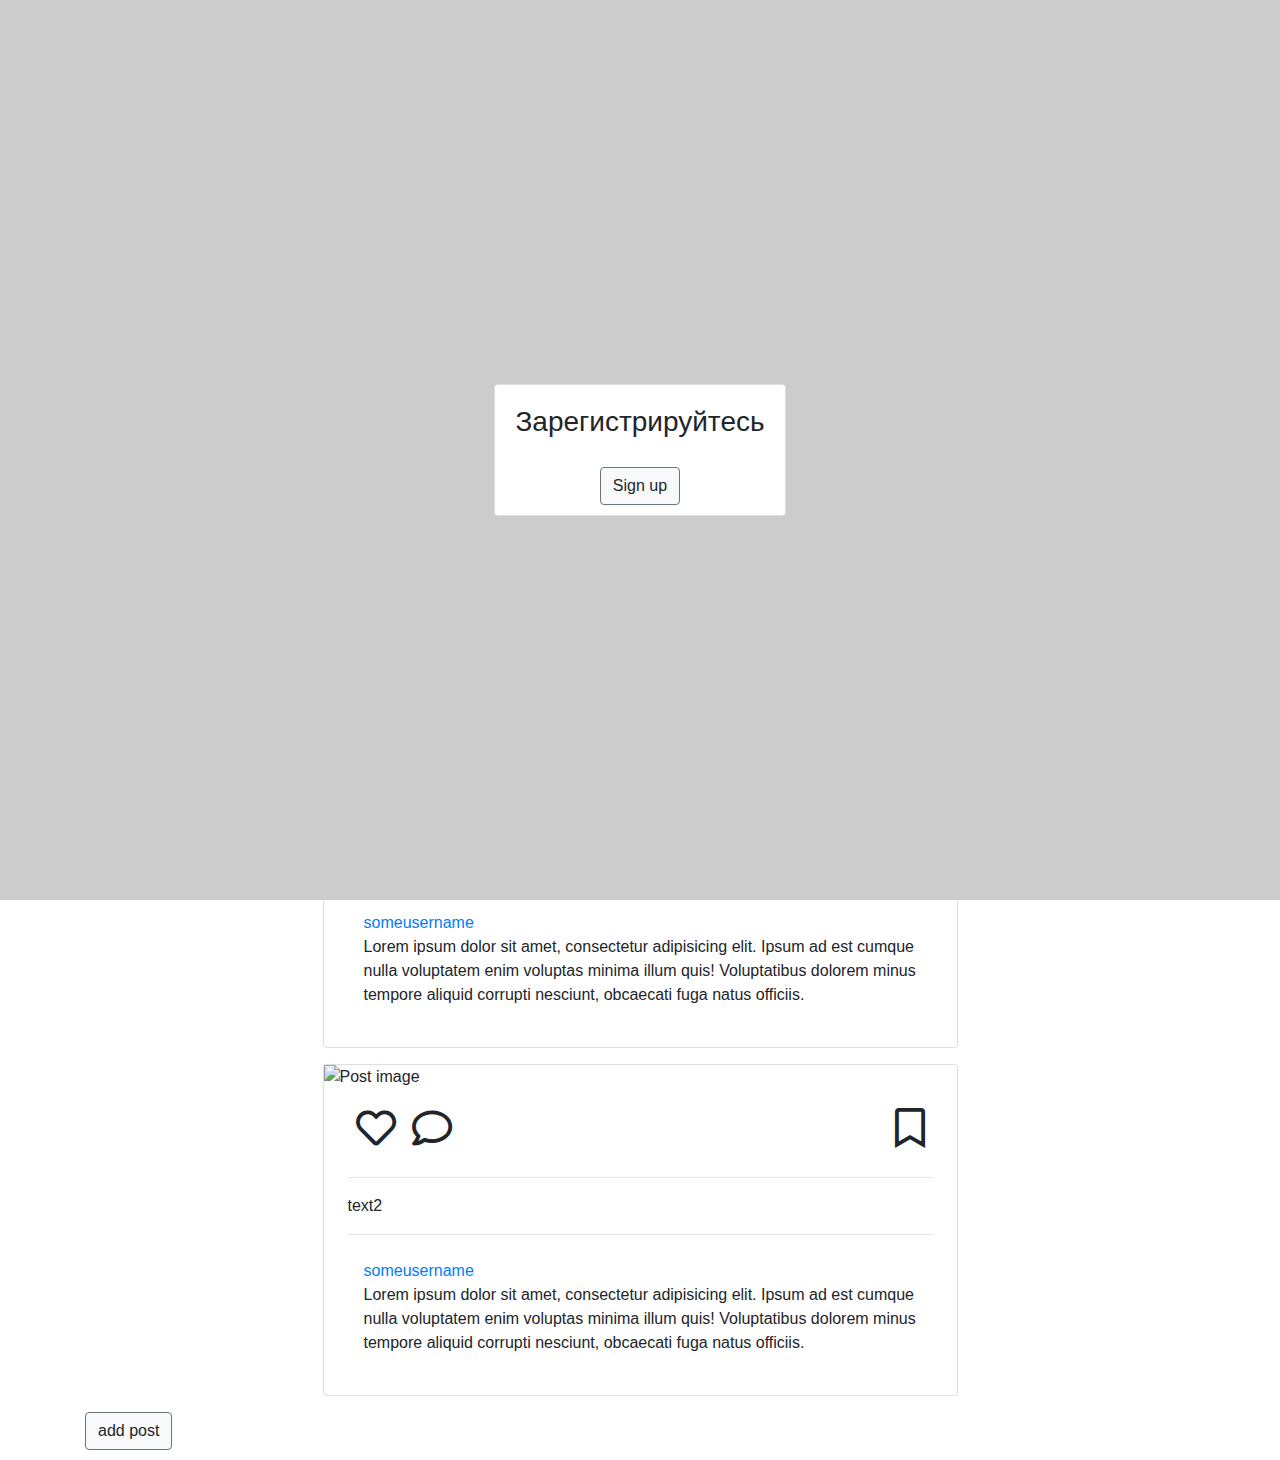
==== src/main/resources/static/index.html @ 89dc242f "first commit" ====
<!DOCTYPE html>
<html lang="en">
<head>
    <meta charset="UTF-8">
    <title>Lesson 60. Javascript 101</title>
    <link rel="stylesheet" href="css/styles.css">
    <link rel="stylesheet" href="https://cdnjs.cloudflare.com/ajax/libs/font-awesome/5.11.2/css/all.min.css">
    <link rel="stylesheet" href="https://stackpath.bootstrapcdn.com/bootstrap/4.4.1/css/bootstrap.min.css"
          integrity="sha384-Vkoo8x4CGsO3+Hhxv8T/Q5PaXtkKtu6ug5TOeNV6gBiFeWPGFN9MuhOf23Q9Ifjh" crossorigin="anonymous">
</head>
<body class="no-scroll">
<div class="container">
    <div class="row justify-content-center">
        <div class="col col-lg-7 posts-container" id="posts-cont">
            <!-- single post start -->
            <div id="it" class="card my-3">
                <!-- image block start -->
                <div>
                    <img class="d-block w-100" src="http://placekitten.com/500/500" alt="Post image">
                </div>
                <!-- image block end -->
                <div class="px-4 py-3">

                    <!-- post reactions block start -->
                    <div class="d-flex justify-content-around">
				<span class="h1 mx-2 muted">
				  <i class="far fa-heart"></i>
				</span>
                        <span class="h1 mx-2 muted">
				  <i class="far fa-comment"></i>
				</span>
                        <span class="mx-auto"></span>
                        <span class="h1 mx-2 muted">
				  <i class="far fa-bookmark"></i>
				</span>
                    </div>
                    <!-- post reactions block end -->
                    <hr>
                    <!-- post section start -->
                    <div>
                        <p>Lorem ipsum dolor sit amet, consectetur adipisicing elit. Ipsum ad est cumque nulla
                            voluptatem enim voluptas minima illum quis! Voluptatibus dolorem minus tempore aliquid
                            corrupti nesciunt, obcaecati fuga natus officiis.</p>
                        <p>Lorem ipsum dolor sit amet, consectetur adipisicing elit. Ipsum ad est cumque nulla
                            voluptatem enim voluptas minima illum quis! Voluptatibus dolorem minus tempore aliquid
                            corrupti nesciunt, obcaecati fuga natus officiis.</p>
                        <p>Lorem ipsum dolor sit amet, consectetur adipisicing elit. Ipsum ad est cumque nulla
                            voluptatem enim voluptas minima illum quis! Voluptatibus dolorem minus tempore aliquid
                            corrupti nesciunt, obcaecati fuga natus officiis.</p>
                    </div>
                    <!-- post section end -->
                    <hr>
                    <!-- comments section start -->
                    <div id="comments">
                        <div class="py-2 pl-3">
                            <a href="#" class="muted">someusername</a>
                            <p>Lorem ipsum dolor sit amet, consectetur adipisicing elit. Ipsum ad est cumque nulla
                                voluptatem enim voluptas minima illum quis! Voluptatibus dolorem minus tempore aliquid
                                corrupti nesciunt, obcaecati fuga natus officiis.</p>
                        </div>
                        <div class="py-2 pl-3">
                            <a href="#" class="muted">someusername</a>
                            <p>Lorem ipsum dolor sit amet, consectetur adipisicing elit. Ipsum ad est cumque nulla
                                voluptatem enim voluptas minima illum quis! Voluptatibus dolorem minus tempore aliquid
                                corrupti nesciunt, obcaecati fuga natus officiis.</p>
                        </div>
                    </div>
                    <!-- comments section end -->
                </div>

            </div>
            <!-- single post end -->
        </div>
    </div>
    <div class="img-upload-form" id="img-upload">
<!--        <form id="login-form">-->
<!--            <input type="text" placeholder="Image" name="image">-->
<!--            <br>-->
<!--            <textarea placeholder="Description" name="description"> </textarea>-->
<!--            <br>-->
<!--            <button type="submit" id="upload">upload</button>-->
<!--        </form>-->
    </div>
    <button type="submit" class="upload btn border border-secondary border-rounded bg-light" >add post</button>
</div>
<!-- Splash screen -->
<section id="page-splash" class="page-splash">
    <div class="card" id="registration-form">
        <div class="card-body">
            <h3 class="h3">Зарегистрируйтесь</h3>
        </div>
        <button class="btn btn-submit mx-auto border border-secondary border-rounded bg-light">Sign up</button>
    </div>
</section>
</body>
</html>

<script src="js/script.js"></script>
---- src/main/resources/static/css/styles.css ----
.no-scroll {
    overflow: hidden;
}

.page-splash {
    position: absolute;
    top: 0;
    bottom: 0;
    left: 0;
    right: 0;
    background: #ccc;
    display: flex;
    justify-content: center;
    align-items: center;
}

.img-upload-form {
    display: flex;
    position: relative;
    top: 0;
    bottom: 0;
    left: 0;
    right: 0;
    background: #ccc;
    justify-content: center;
    align-items: center;
}

.btn {
    margin-bottom: 10px;
}
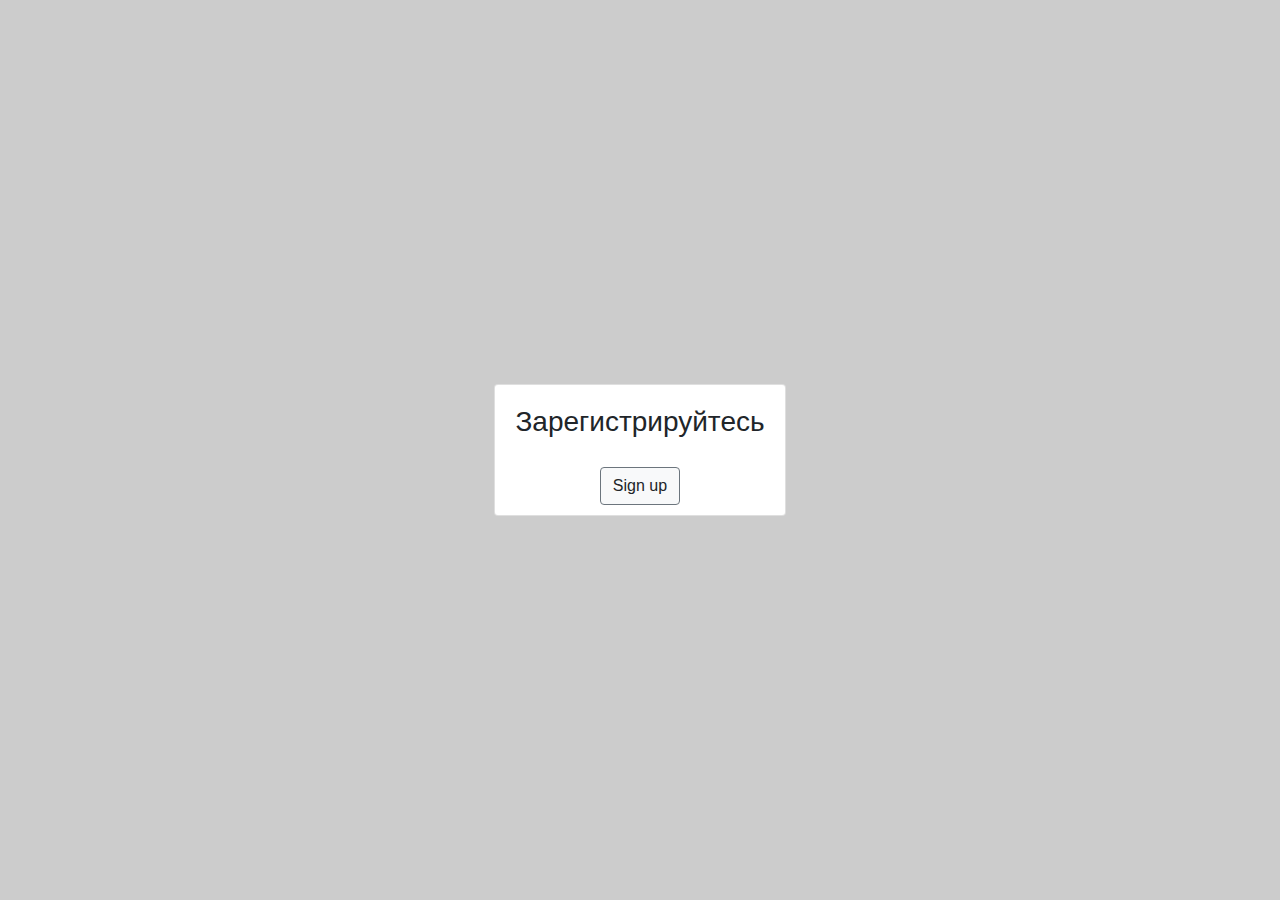
==== commit 1d707f13: "full changes" ====
--- a/src/main/resources/static/index.html
+++ b/src/main/resources/static/index.html
@@ -13,7 +13,7 @@
     <div class="row justify-content-center">
         <div class="col col-lg-7 posts-container" id="posts-cont">
             <!-- single post start -->
-            <div id="it" class="card my-3">
+            <div id="1s" class="card my-3">
                 <!-- image block start -->
                 <div>
                     <img class="d-block w-100" src="http://placekitten.com/500/500" alt="Post image">
@@ -37,6 +37,14 @@
                     <!-- post reactions block end -->
                     <hr>
                     <!-- post section start -->
+                    <div class="com-upload-form" id="comFor-1s"  hidden>
+                        <form id="com-form" class="com-form">
+                            <input type="hidden" name="postId" value="1s">
+                            <textarea placeholder="Comment" name="comment"> </textarea>
+                            <br>
+                            <button type="button" id="comment">comment</button>
+                        </form>
+                    </div>
                     <div>
                         <p>Lorem ipsum dolor sit amet, consectetur adipisicing elit. Ipsum ad est cumque nulla
                             voluptatem enim voluptas minima illum quis! Voluptatibus dolorem minus tempore aliquid
@@ -51,7 +59,7 @@
                     <!-- post section end -->
                     <hr>
                     <!-- comments section start -->
-                    <div id="comments">
+                    <div id="comments" class="com">
                         <div class="py-2 pl-3">
                             <a href="#" class="muted">someusername</a>
                             <p>Lorem ipsum dolor sit amet, consectetur adipisicing elit. Ipsum ad est cumque nulla
@@ -73,14 +81,15 @@
         </div>
     </div>
     <div class="img-upload-form" id="img-upload">
-<!--        <form id="login-form">-->
-<!--            <input type="text" placeholder="Image" name="image">-->
-<!--            <br>-->
-<!--            <textarea placeholder="Description" name="description"> </textarea>-->
-<!--            <br>-->
-<!--            <button type="submit" id="upload">upload</button>-->
-<!--        </form>-->
+        <form id="login-form" enctype=multipart/form-data">
+            <input type="file" placeholder="Image" name="image">
+            <br>
+            <textarea placeholder="Description" name="description"> </textarea>
+            <br>
+            <button type="button" id="upload">upload</button>
+        </form>
     </div>
+
     <button type="submit" class="upload btn border border-secondary border-rounded bg-light" >add post</button>
 </div>
 <!-- Splash screen -->
@@ -95,5 +104,5 @@
 </body>
 </html>
 
-<script src="js/script.js"></script>
+<script src="js/scriptTest.js"></script>
 
--- a/src/main/resources/static/css/styles.css
+++ b/src/main/resources/static/css/styles.css
@@ -25,7 +25,17 @@
     justify-content: center;
     align-items: center;
 }
-
+.com-upload-form {
+    display: flex;
+    position: relative;
+    top: 0;
+    bottom: 0;
+    left: 0;
+    right: 0;
+    background: #ccc;
+    justify-content: center;
+    align-items: center;
+}
 .btn {
     margin-bottom: 10px;
 }